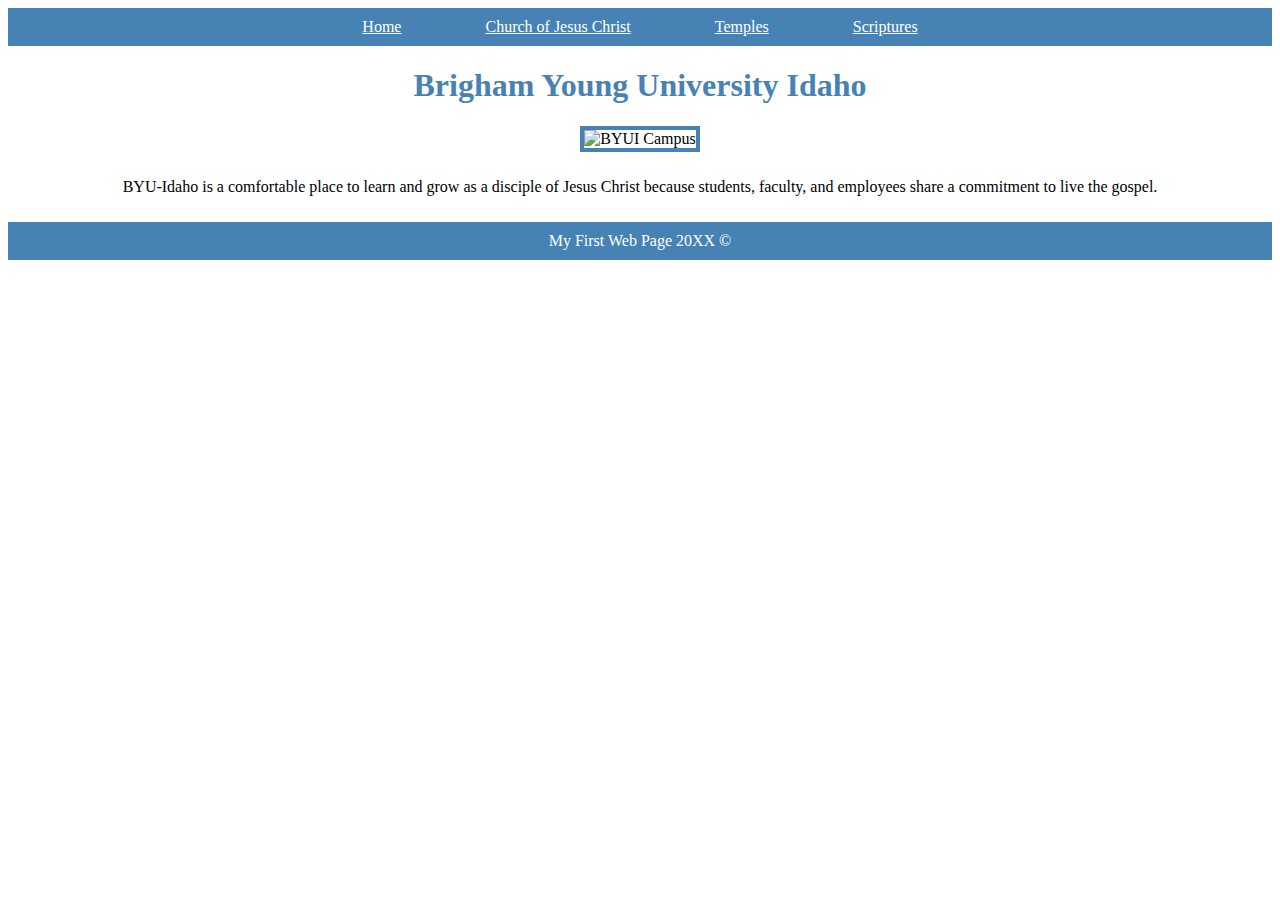
==== testpage.html @ 477f2277 "first commit" ====
<!DOCTYPE html>
<html>
  <head>
    <title>BYUI</title>
    <meta charset="UTF-8">
    <meta http-equiv="X-UA-Compatible" content="IE=edge">
    <meta name="viewport" content="width=device-width, initial-scale=1.0">
    <link rel="stylesheet" href="styles/styles.css" />
  </head>
  <body>
    <header>
      <nav>
        <a href="byui.html">Home</a>
        <a href="https://www.churchofjesuschrist.org">Church of Jesus Christ</a>
        <a href="https://www.churchofjesuschrist.org/temples">Temples</a>
        <a href="https://www.churchofjesuschrist.org/study/scriptures">Scriptures</a>
      </nav>
    </header>
    <main>
      <h1>Brigham Young University Idaho</h1>
      <img src="https://www.byui.edu/images/service-sites/map-banner.jpg" alt="BYUI Campus" />
      <p>
        BYU-Idaho is a comfortable place to learn and grow as a disciple of
        Jesus Christ because students, faculty, and employees share a commitment
        to live the gospel.
      </p>
    </main>
    <footer>
      <p>My First Web Page 20XX &copy</p>
    </footer>
  </body>
</html>
---- styles/styles.css ----
body {
    text-align: center;
  }
nav {
    background-color: steelblue;
    padding: 10px;
  }
a {
    color: white;
    margin: 40px;
  }
h1 {
    color: steelblue;
  }
img {
    width: 800px;
    border: 4px solid steelblue;
  }
p {
    padding: 10px;
  }
footer {
    background-color: steelblue;
    color: white;
  }
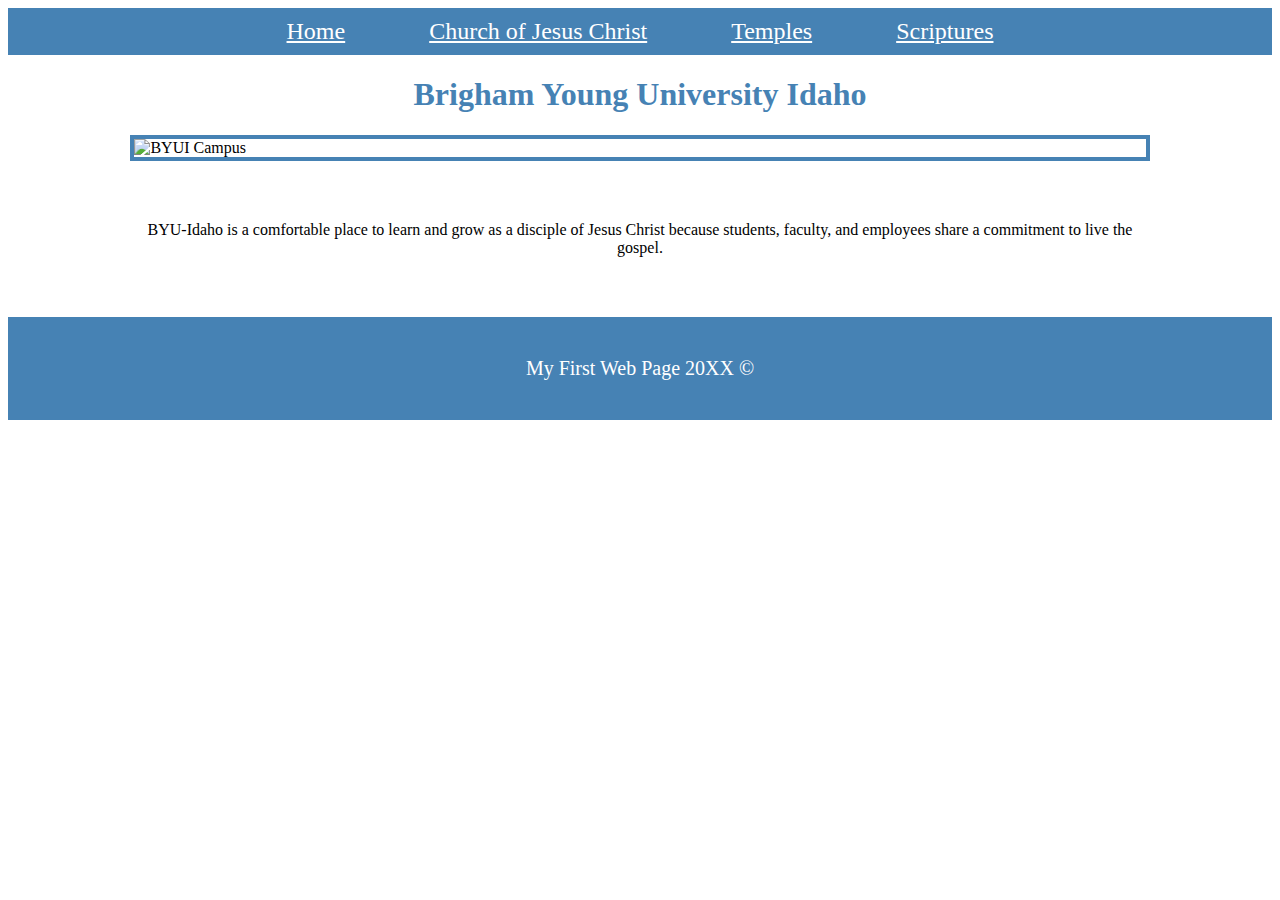
==== commit 313c041c: "finished" ====
--- a/testpage.html
+++ b/testpage.html
@@ -19,11 +19,7 @@
     <main>
       <h1>Brigham Young University Idaho</h1>
       <img src="https://www.byui.edu/images/service-sites/map-banner.jpg" alt="BYUI Campus" />
-      <p>
-        BYU-Idaho is a comfortable place to learn and grow as a disciple of
-        Jesus Christ because students, faculty, and employees share a commitment
-        to live the gospel.
-      </p>
+      <p>BYU-Idaho is a comfortable place to learn and grow as a disciple of Jesus Christ because students, faculty, and employees share a commitment to live the gospel.</p>
     </main>
     <footer>
       <p>My First Web Page 20XX &copy</p>
--- a/styles/styles.css
+++ b/styles/styles.css
@@ -1,6 +1,3 @@
-body {
-    text-align: center;
-  }
 nav {
     background-color: steelblue;
     padding: 10px;
@@ -8,18 +5,47 @@
 a {
     color: white;
     margin: 40px;
+    font-size: 1.5em; 
   }
 h1 {
     color: steelblue;
+    text-align: center;
   }
 img {
-    width: 800px;
+    width: 80%;
+    display: block;
+    margin: 0 auto;
     border: 4px solid steelblue;
   }
 p {
     padding: 10px;
+    width: 80%;
   }
 footer {
     background-color: steelblue;
     color: white;
-  }+  }
+nav, footer {
+    background-color: steelblue;
+    color: white;
+    padding: 10px;
+    text-align: center;
+}
+footer p {
+    font-size: 20px;
+    margin: 20px auto;
+}
+a:hover {
+    background-color: white;
+    color: steelblue;
+}
+main p {
+  width: 80%;
+  margin: 50px auto;
+  text-align: center;
+}
+/*
+  * {
+    border: 2px solid blue;
+}
+  */